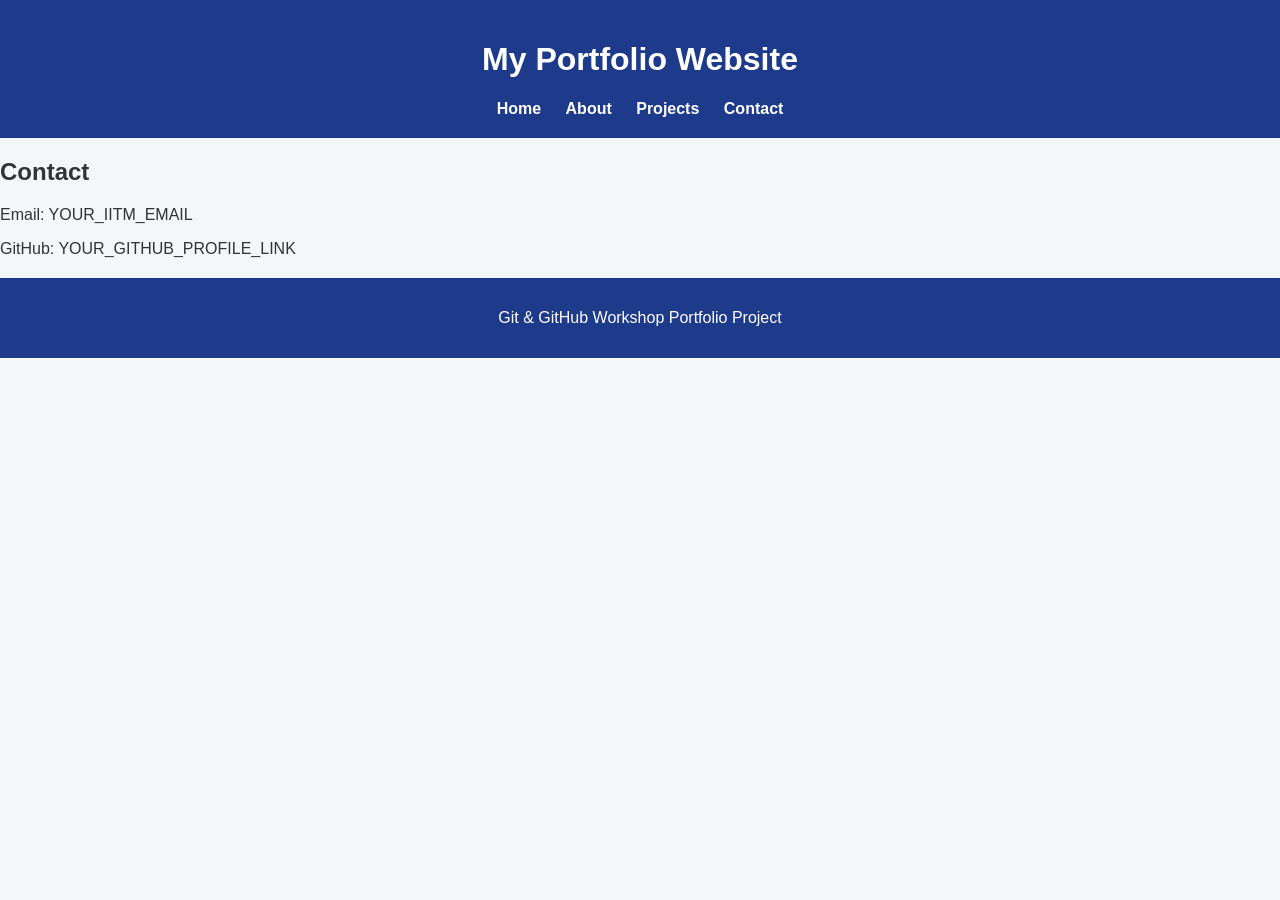
==== contact.html @ 792cacf2 "Add about projects and contact pages" ====
<!DOCTYPE html>
<html lang="en">
<head>
<meta charset="UTF-8">
<meta name="viewport" content="width=device-width, initial-scale=1.0">
<title>Portfolio Home</title>
<link rel="stylesheet" href="style.css">
</head>
<body>
<header>
<h1>My Portfolio Website</h1>
<nav>
<a href="index.html">Home</a>
<a href="about.html">About</a>
<a href="projects.html">Projects</a>
<a href="contact.html">Contact</a>
</nav>
</header>
<h2>Contact</h2>
<p>Email: YOUR_IITM_EMAIL</p>
<p>GitHub: YOUR_GITHUB_PROFILE_LINK</p>
<footer>
<p>Git & GitHub Workshop Portfolio Project</p>
</footer>
</body>
</html>
---- style.css ----
body {
margin: 0;
font-family: Arial, sans-serif;
background-color: #f4f6f9;
color: #333;
}
header {
background-color: #1e3a8a;
color: white;
padding: 20px;
text-align: center;
}
nav {
margin-top: 10px;
}
nav a {
color: white;
text-decoration: none;
margin: 10px;
font-weight: bold;
}
.hero {
text-align: center;
padding: 40px;
background-color: white;
margin: 20px;
border-radius: 10px;}
.student-details {
background-color: white;
margin: 20px;
padding: 20px;
border-radius: 10px;
}
section {
background-color: white;
margin: 20px;
padding: 20px;
border-radius: 10px;
}
footer {
background-color: #1e3a8a;
color: white;
text-align: center;
padding: 15px;
margin-top: 20px;
}
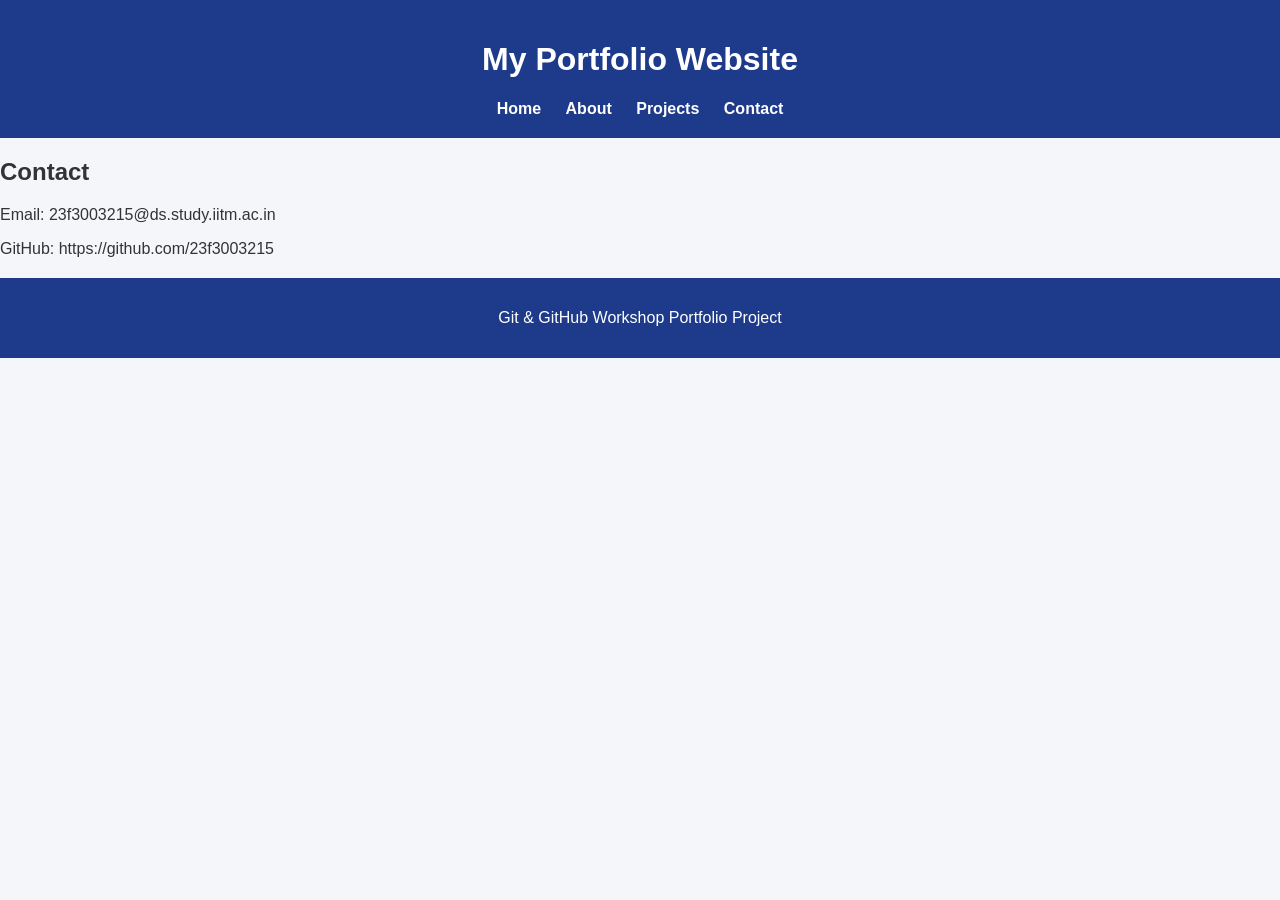
==== commit 17e5ee92: "Add about projects and contact pages" ====
--- a/contact.html
+++ b/contact.html
@@ -17,8 +17,8 @@
 </nav>
 </header>
 <h2>Contact</h2>
-<p>Email: YOUR_IITM_EMAIL</p>
-<p>GitHub: YOUR_GITHUB_PROFILE_LINK</p>
+<p>Email: 23f3003215@ds.study.iitm.ac.in</p>
+<p>GitHub: https://github.com/23f3003215</p>
 <footer>
 <p>Git & GitHub Workshop Portfolio Project</p>
 </footer>
